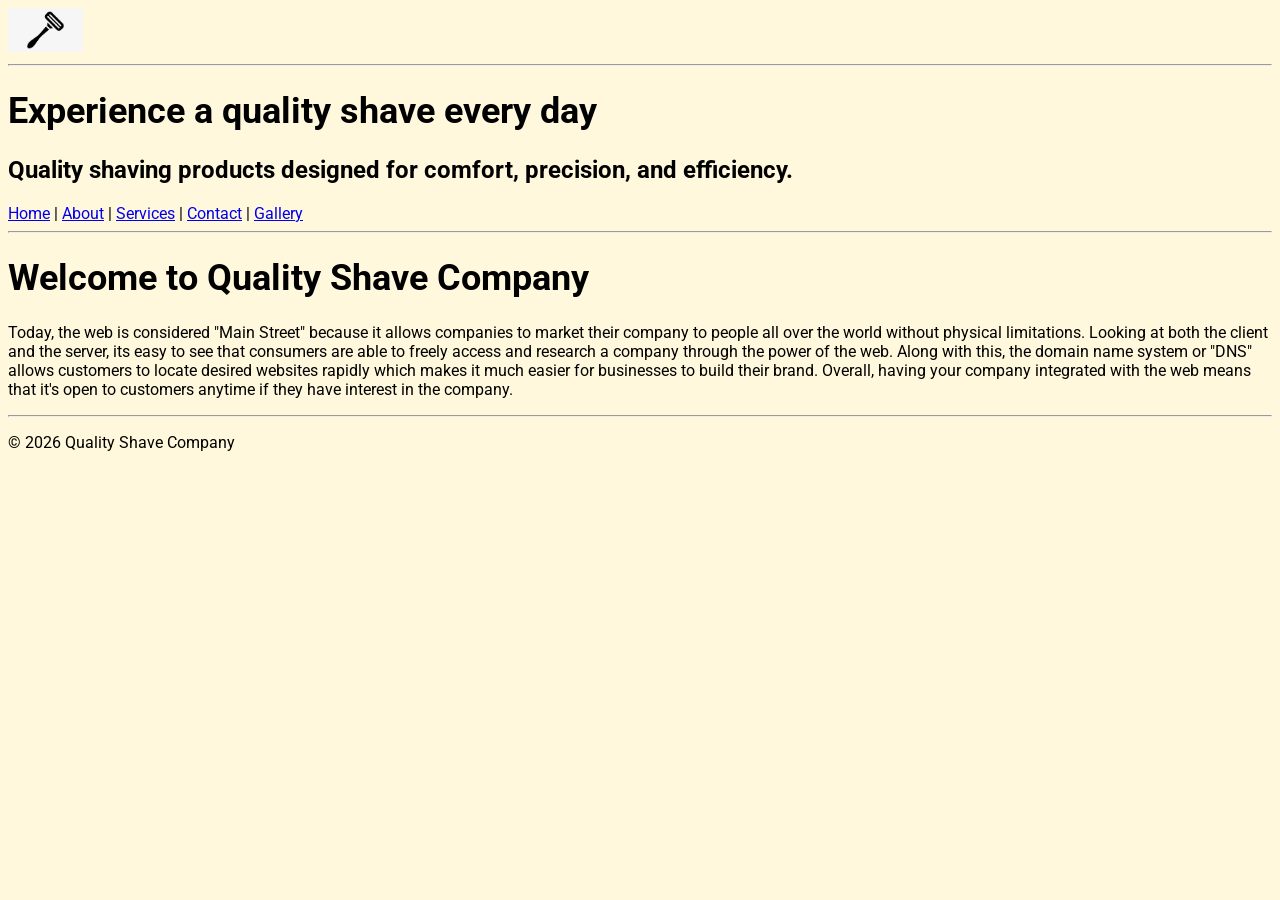
==== index.html @ 07ecb27d "Add viewport meta tag to index" ====
<!DOCTYPE html>
<html lang="en">
 <head>
    <meta charset="UTF-8">
    <title>Quality Shave Company</title>

    <meta name="viewport" content="width=device-width, initial-scale=1">

    <link rel="stylesheet" href="css/main.css">
</head>
  <body>
   <img src="images/logo.png" alt="Quality Shave Company logo" width="75">


<hr>
    <header>

<h1>Experience a quality shave every day</h1>

<h2>Quality shaving products designed for comfort, precision, and efficiency.</h2>

</header>
    <nav>
    <a href="index.html">Home</a> |
    <a href="pages/about.html">About</a> |
    <a href="pages/services.html">Services</a> |
    <a href="pages/contact.html">Contact</a>
      | <a href="gallery.html">Gallery</a>
</nav>

<hr>
    <h1>Welcome to Quality Shave Company</h1>
    <p>Today, the web is considered "Main Street" because it allows companies to market their company to people all over the world without physical limitations. Looking at both the client and the server, its easy to see that consumers are able to freely access and research a company through the power of the web. Along with this, the domain name system or "DNS" allows customers to locate desired websites rapidly which makes it much easier for businesses to build their brand. Overall, having your company integrated with the web means that it's open to customers anytime if they have interest in the company.</p>
<hr>

<footer>
    <p>&copy; 2026 Quality Shave Company</p>
</footer>
  </body>
</html>
---- css/main.css ----
@font-face {
    font-family: "Roboto";
    src: url("../fonts/Roboto-VariableFont_wdth,wght.ttf");
}

body {
    background-color: #FFF8DC;
    font-family: "Roboto", sans-serif;
}

h1 {
    font-size: 36px;
    font-weight: bold;
}

img {
    max-width: 100%;
}

.btn-primary {
    background-color: #2c3e50;
    color: white;
    padding: 10px 18px;
    text-decoration: none;
    border-radius: 5px;
}
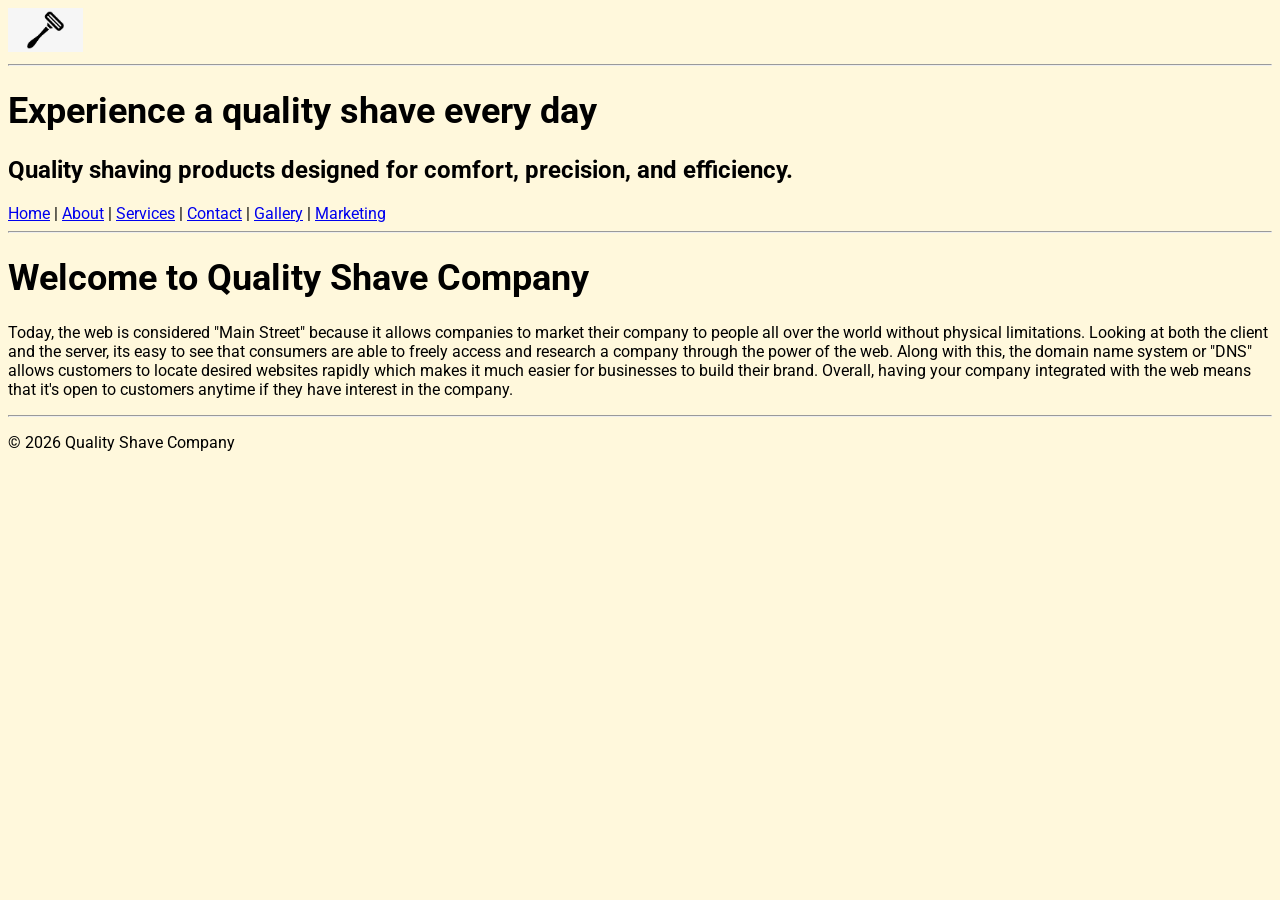
==== commit 87d6fab6: "Update index navigation" ====
--- a/index.html
+++ b/index.html
@@ -2,14 +2,14 @@
 <html lang="en">
  <head>
     <meta charset="UTF-8">
-    <title>Quality Shave Company</title>
-
+  <title>Premium Shaving Products | Quality Shave Company</title>
+  <meta name="description" content= "Shop for premium shaving products made for precision, efficiency and comfort from Quality Shave Company.">
     <meta name="viewport" content="width=device-width, initial-scale=1">
 
     <link rel="stylesheet" href="css/main.css">
 </head>
   <body>
-   <img src="images/logo.png" alt="Quality Shave Company logo" width="75">
+   <img src="images/logo.png" alt="Quality Shave Company logo for premium shaving products" width="75">
 
 
 <hr>
@@ -26,6 +26,7 @@
     <a href="pages/services.html">Services</a> |
     <a href="pages/contact.html">Contact</a>
       | <a href="gallery.html">Gallery</a>
+     | <a href="marketing/index.html">Marketing</a>
 </nav>
 
 <hr>
--- a/css/main.css
+++ b/css/main.css
@@ -24,3 +24,21 @@
     text-decoration: none;
     border-radius: 5px;
 }
+@media (max-width: 768px) {
+
+    body {
+        font-size: 1.1rem;
+    }
+
+    nav a {
+        display: block;
+        margin: 8px 0;
+    }
+
+}
+iframe {
+    width: 100%;
+    max-width: 700px;
+    aspect-ratio: 16 / 9;
+    border: none;
+}
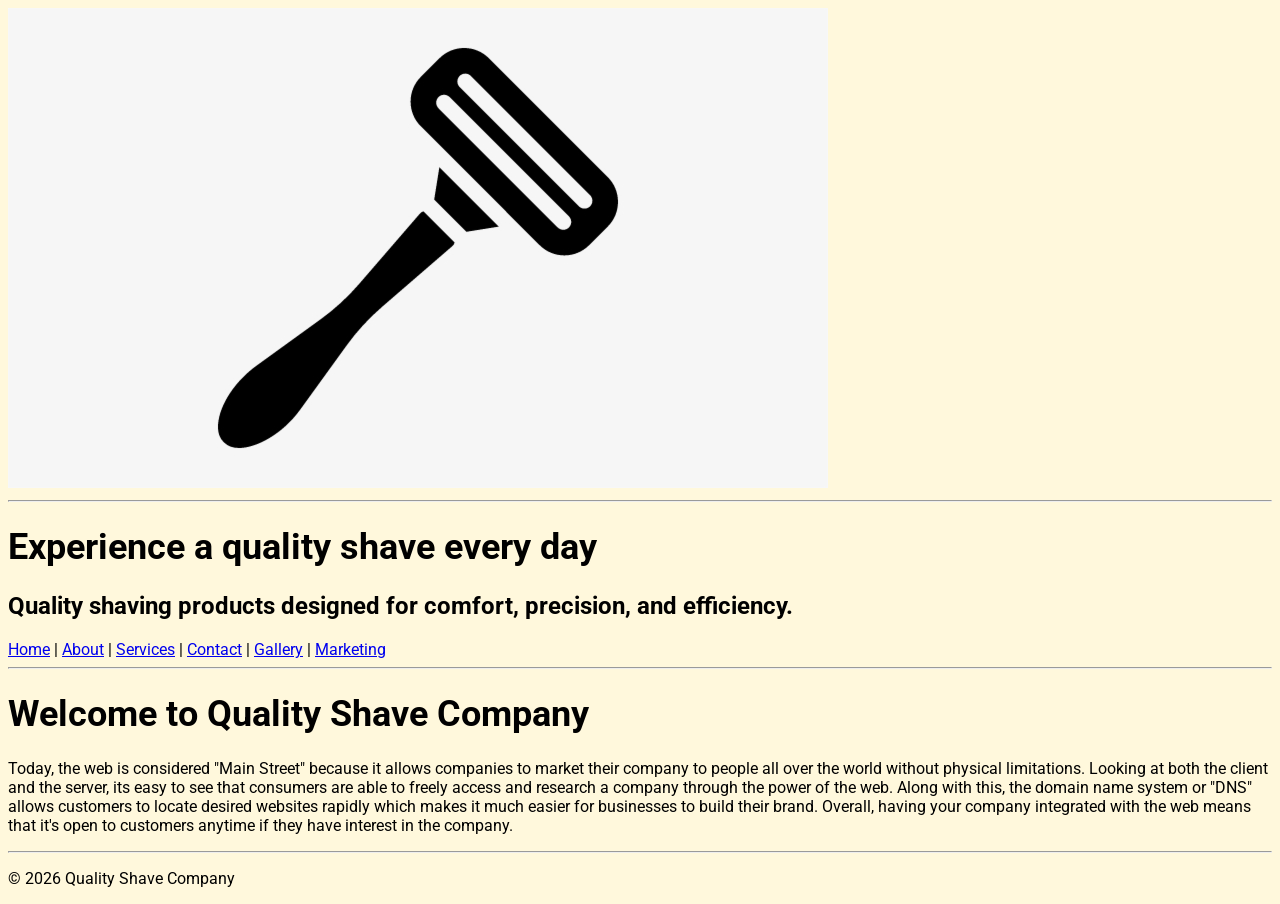
==== commit 1b231101: "Update index image/logo" ====
--- a/index.html
+++ b/index.html
@@ -9,7 +9,7 @@
     <link rel="stylesheet" href="css/main.css">
 </head>
   <body>
-   <img src="images/logo.png" alt="Quality Shave Company logo for premium shaving products" width="75">
+<img src="images/logo.png" alt="Quality Shave Company logo for premium shaving products" class="logo">
 
 
 <hr>
